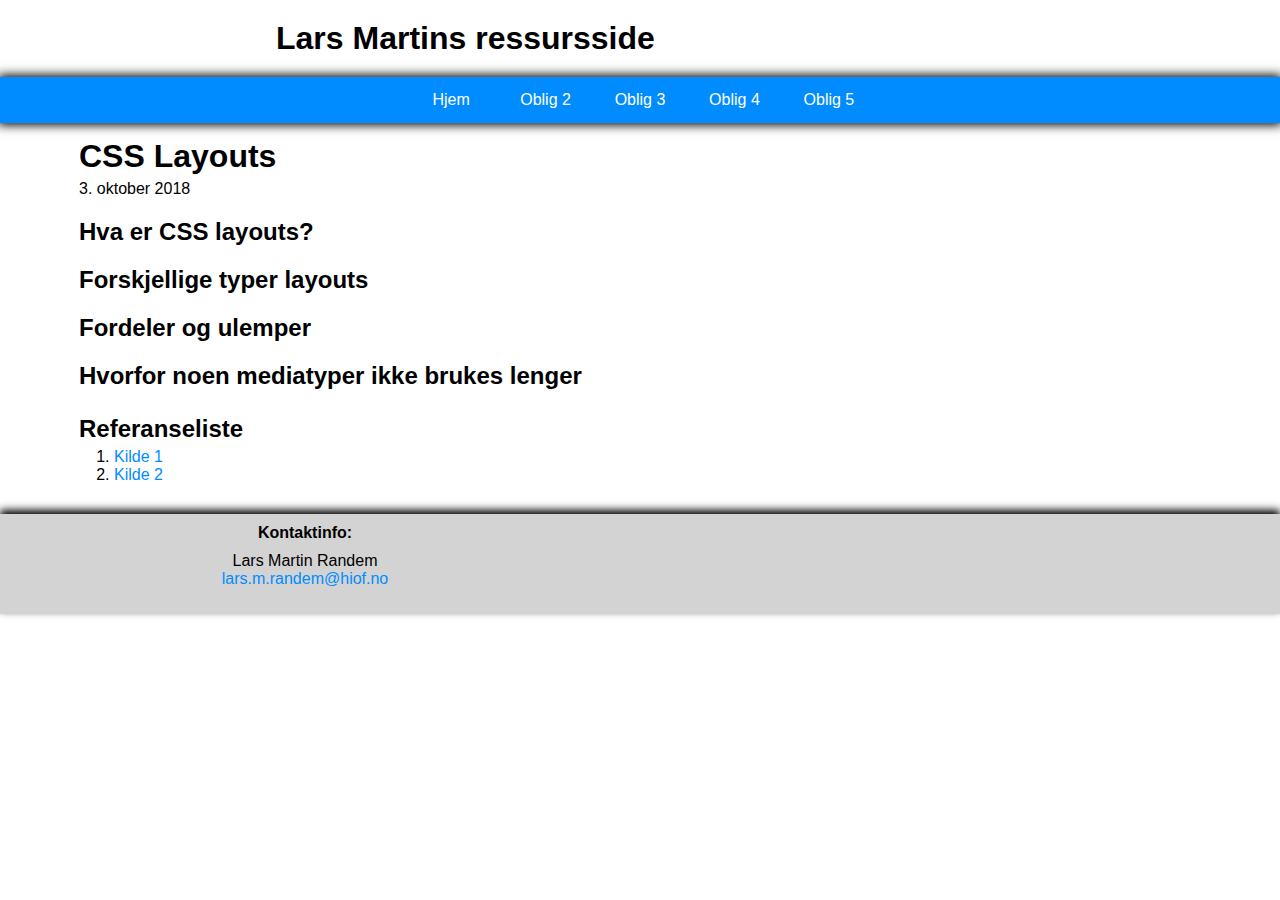
==== artikler/css-layouts.html @ 5ea8a6ac "Initial commit" ====
<!DOCTYPE html>
<html lang="nb">
    <head>
        <meta charset="utf-8">
        <title>Mal - Artikkel</title>
        <link rel="stylesheet" href="../stiler/stilark.css">
        <link rel="stylesheet" media="print" href="../stiler/print.css">
    </head>
    <body>
        <div class="container artikkel">
            <header>
                <h1>Lars Martins ressursside</h1>
            </header>
            <nav>
                <a class="hjem-knapp" href="../index.html">Hjem</a>
                <div class="dropdown">
                    <p>Oblig 2</p>
                    <div class="dropdown-knapper">
                        <a href="mal-artikkel.html">Mal for artikkel</a>
                        <a href="Wireframe.html">Wireframe</a>
                        <a href="git-github.html">Git / Github</a>
                        <a href="media-typer.html">Media Typer</a>
                        <a href="css-layouts.html">CSS Layouts</a>
                    </div>
                </div>
                <div class="dropdown">
                    <p>Oblig 3</p>
                    <div class="dropdown-knapper">
                        <a href="#">Responsivt design</a>
                        <a href="#">Universell utforming</a>
                        <a href="#">WAMP</a>
                    </div>
                </div>
                <div class="dropdown">
                    <p>Oblig 4</p>
                    <div class="dropdown-knapper">
                        <a href="#">WordPress</a>
                        <a href="#">CMS</a>
                    </div>
                </div>
                <div class="dropdown">
                    <p>Oblig 5</p>
                    <div class="dropdown-knapper">
                        <a href="#">SEO</a>
                        <a href="#">Sosiale medier</a>
                        <a href="#">Microdata</a>
                        <a href="#">SVG</a>
                        <a href="#">MathML</a>
                    </div>
                </div>
            </nav>
            <main>
                <article>
                    <section class="artikkel-innhold">
                        <div class="artikkel-tekst-innhold">
                            <h1>CSS Layouts</h1>
                            <p><time datetime="2018-10-03">3. oktober 2018</time></p>
                            <h2>Hva er CSS layouts?</h2>
                            <p>
                            
                            </p>
                            <h2>Forskjellige typer layouts</h2>
                            <p>
                            
                            </p>
                            <h2>Fordeler og ulemper</h2>
                            <p>

                            </p>
                            <h2>Hvorfor noen mediatyper ikke brukes lenger</h2>
                            <p>
                                
                            </p>
                        </div>
                        <figure class="artikkel-bilde">
                            <img src="" alt="">
                            <figcaption><a class="link" href=""></a></figcaption>
                        </figure>
                    </section>
                    <section class="artikkel-kilder">
                        <h2>Referanseliste</h2>
                        <ol>
                            <li><a class="link" href="">Kilde 1</a></li>
                            <li><a class="link" href="">Kilde 2</a></li>
                        </ol>
                    </section>
                </article>
            </main>
            <footer>
                <section>
                    <h4>Kontaktinfo:</h4>
                    <p>Lars Martin Randem</p>
                    <p><a class="link" href="mailto:lars.m.randem@hiof.no">lars.m.randem@hiof.no</a></p>
                </section>    
            </footer>
        </div>
    </body>
</html>
---- stiler/stilark.css ----
@media screen {
    * {
        margin: 0;
        font-family: Arial;
    }
    .container {
        display: grid;
        grid-template-rows: 1fr minmax(46px, auto) auto minmax(100px, auto);
    }
    .forside {
        grid-template-columns: 1fr 1fr 1fr;
        grid-template-areas:
            "header header header"
            "meny meny meny"
            "main main aside"
            "footer footer footer";
    }
    header {
        grid-area: header;
        display: grid;
        grid-template-columns: 20% 1fr 20%;
    }
    header h1 {
        grid-column: 2;
    }
    .forside header {
        background-image: url(../bilder/markus-spiske-221494-unsplash.jpg);
        background-size: 100%;
        background-repeat: no-repeat;
    }
    .forside header h1 {
        max-width: 70%;
        align-self: center;
        margin: 15% 0 15% 0;
        font-size: 5vw;
        color: white;
        text-shadow: 3px 3px 15px black;
    }
    .forside header h1 .heading-last-word {
        font-size: 10vw;
        color: rgb(0, 140, 255);
    }
    nav {
        grid-area: meny;
        position: sticky;
        top: 0;
        background-color: rgb(0, 140, 255);
        box-shadow: 0px 0px 10px 2px black;
        text-align: center;
    } 
    nav a {
        color: white;
        background-color: rgb(0, 140, 255);
        text-decoration: none;
        line-height: 40px;
    }
    nav .hjem-knapp {
        display: inline-block;
        width: 90px;
        margin-top: 3px;
    }
    nav a:hover, .forside main article a:hover, .forside aside .soketreff-knapp a:hover {
        color: rgb(0, 140, 255);
        background-color: white;
    }
    nav .dropdown {
        color: white;
        display: inline-block;
        position: relative;
        width: 90px;
        line-height: 40px;
    }
    nav .dropdown .dropdown-knapper {
        display: none;
        position: absolute;
        min-width: 170px;
        box-shadow: 2px 2px 4px black;
        z-index: 1;
    }
    nav .dropdown .dropdown-knapper a {
        display: block;
        color: black;
        background-color: rgb(230, 224, 224);
    }
    nav .dropdown:hover .dropdown-knapper {
        display: block;
    }
    nav .dropdown:hover {
        color: rgb(0, 140, 255);
        background-color: white;
    }
    nav .dropdown .dropdown-knapper a:hover {
        color: white;
        background-color: rgb(0, 140, 255);
    }
    main {
        grid-area: main;
        margin: 10px;
    }
    .forside main {
        display: flex;
        flex-flow: row wrap;
        justify-content: space-around;
    }
    .forside main article {
        width: 32%;
        min-width: 200px;
        min-height: 300px;
        margin: 5px;
        background-color: rgb(230, 224, 224);
        display: flex;
        flex-flow: column wrap;
        justify-content: space-between;
        align-items: center;
    }
    .forside main article img {
        width: 95%;
        height: auto;
    }
    .forside main article p {
        text-align: left;
        margin: 5px;
    }
    .forside main article a, .forside aside .soketreff-knapp a {
        width: 90px;
        line-height: 40px;
        border-radius: 10px;
        background-color: rgb(0, 140, 255);
        text-align: center;
        color: white;
        text-decoration: none;
        border: 2px solid rgb(0, 140, 255);
        margin: 10px;
    }
    .forside aside {
        grid-area: aside;
        max-height: 600px;
        margin: 5px;
        border: 10px double rgb(3, 37, 160);
        display: grid;
        grid-template-rows: 1fr 1fr 100px;
        text-align: center;
    }
    .forside aside h3 {
        margin: 5px;
    }
    .forside aside .info-vid {
        margin: 5px;
    }
    .forside aside .linker {
        margin: 5px;
    }
    .forside aside .linker ul {
        text-align: left;
    }
    .link {
        color: rgb(0, 140, 255);
        text-decoration: none;
    }
    .link:hover {
        color: white;
        background-color: rgb(0, 140, 255);
        border-radius: 3px;
    }
    .forside aside .soketreff-knapp a {
        display: inline-block;
    }
    footer {
        grid-area: footer;
        background-color: lightgray;
        box-shadow: 0 -4px 8px black;
        display: grid;
        grid-template-columns: 1fr 1fr;
        text-align: center;
        grid-gap: 60px;
    }
    footer h4 {
        margin: 10px;
    }
    footer ul {
        text-align: left;
        margin: 0 0 10px 0;
    }

    /* Mal for artikkel */
    .artikkel {
        grid-template-columns: 5% 1fr 5%;
        grid-template-areas:
            "header header header"
            "meny meny meny"
            "empty1 main empty2"
            "footer footer footer";
    }
    .artikkel header h1 {
        margin: 20px;
    }
    .artikkel main article h1 {
        font-size: 2em;
    }
    .artikkel main h1, .artikkel main h2, .artikkel main p {
        margin: 5px;
    }
    .artikkel main article p {
        margin-bottom: 20px;
        text-align: justify;
    }
    .artikkel main article .artikkel-innhold {
        display: flex;
        flex-flow: row wrap;
    }
    .artikkel-tekst-innhold {
        width: 50%;
    }
    .artikkel main article .artikkel-innhold .artikkel-bilde {
        width: 40%;
        margin-left: auto;
        margin: 10px;
    }
    .artikkel main article .artikkel-innhold .artikkel-bilde img {
        width: 100%;
    }
    .artikkel main article .artikkel-innhold .wireframe-bilde {
        width: 90%;
        margin: 10px auto;
    }
    .artikkel main .artikkel-kilder ol {
        margin-bottom: 20px;
    }
    .wireframe-bilde img {
        width: 100%;
    }
}
---- stiler/print.css ----
@media print {
    * {
        margin: 0;
        font-family: "Times New Roman";
        color: black;
    }
    body {
        line-height: 1.5;
    }
    nav {
        display: none;
    }
    img {
        max-width: 100%;
    }
    .artikkel-kilder {
        margin: 20px auto 20px auto;
        text-align: center;
        width: 280px;
    }
    h1 {
        font-size: 16pt;
    }
    header h1 {
        font-size: 20pt;
    }
    h2 {
        font-size: 14pt;
    }
    h4 {
        font-size: 12pt;
    }
    h2, h4 {
        margin-top: 20px;
    }
    p {
        font-size: 12pt;
    }
    a {
        text-decoration: none;
    }
    a[href^="https://"]:after {
        content: " (" attr(href) ")";
    }
}
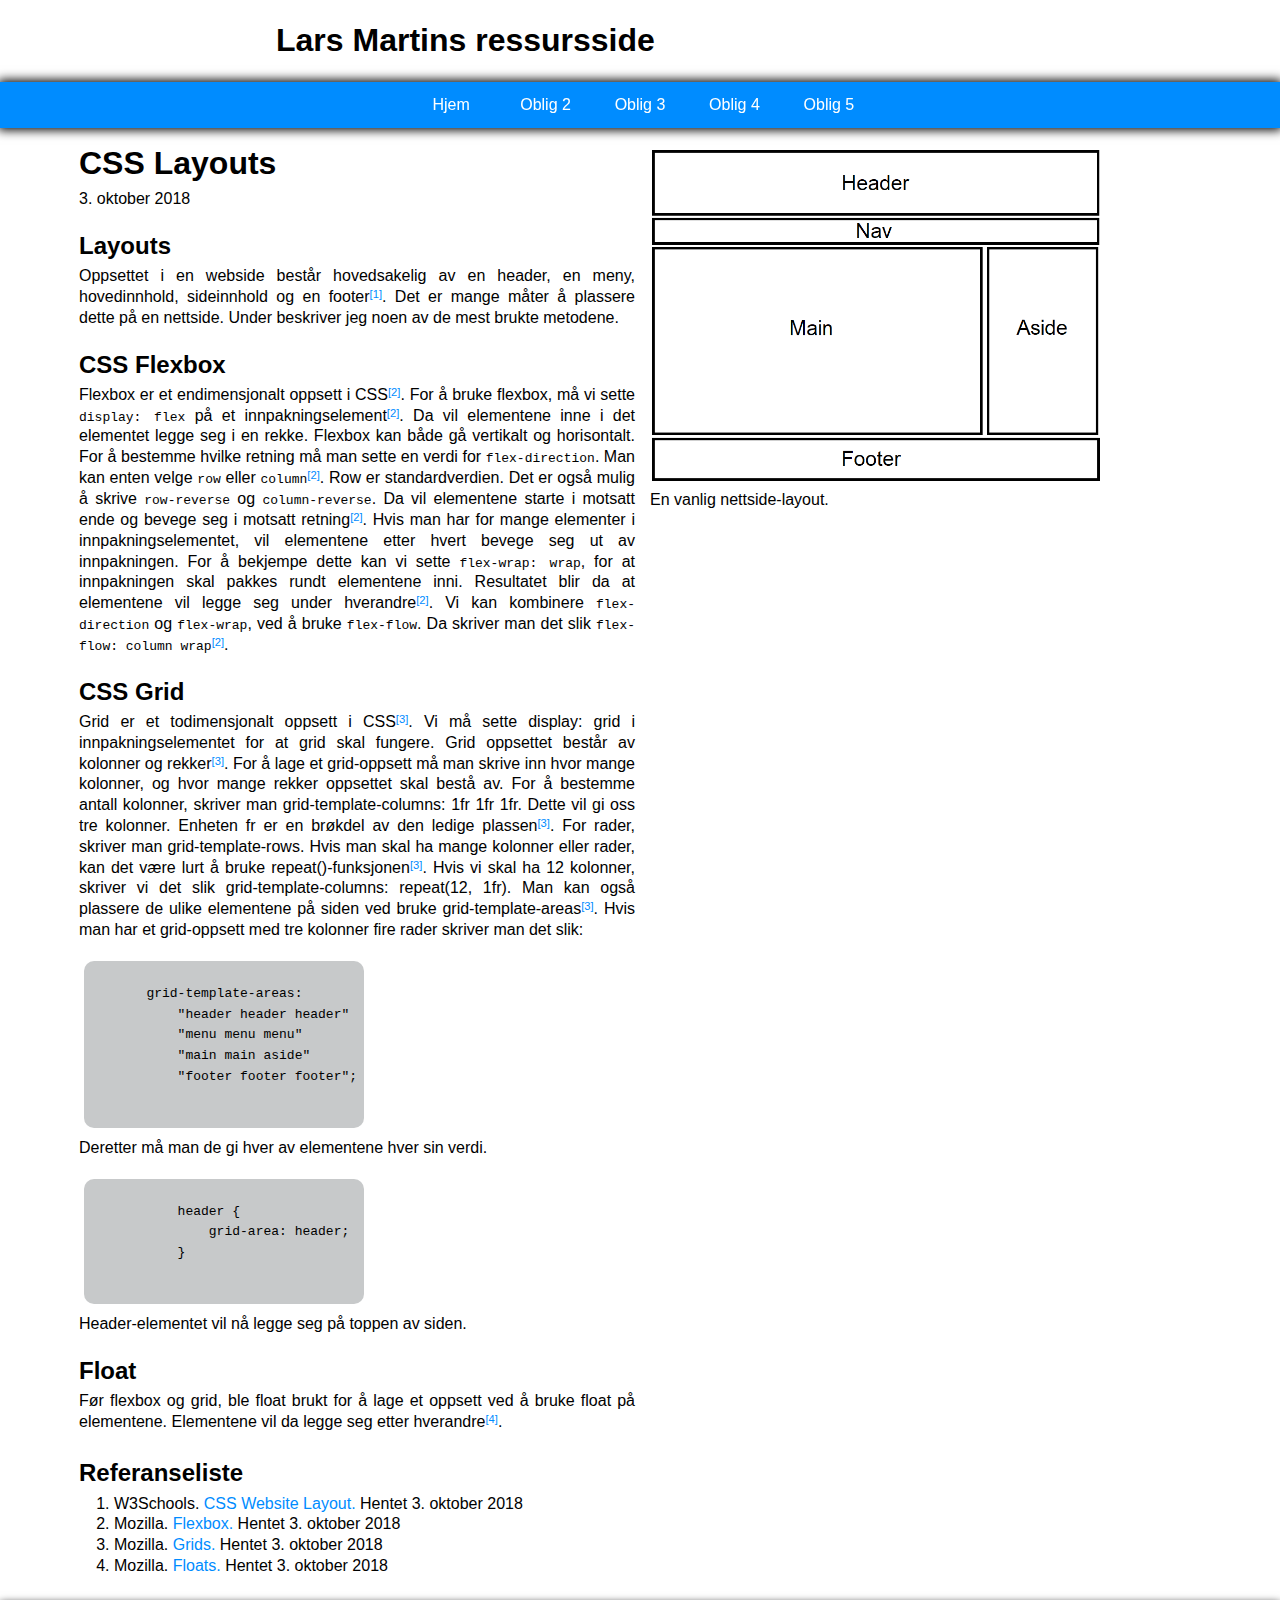
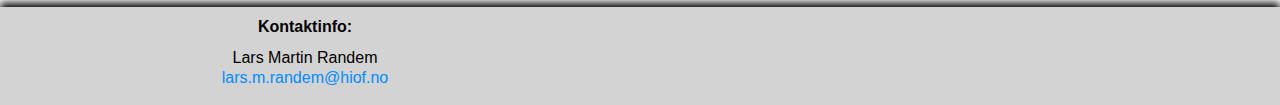
==== commit c61ab272: "Gjort oblig2" ====
--- a/artikler/css-layouts.html
+++ b/artikler/css-layouts.html
@@ -2,7 +2,7 @@
 <html lang="nb">
     <head>
         <meta charset="utf-8">
-        <title>Mal - Artikkel</title>
+        <title>CSS Layouts</title>
         <link rel="stylesheet" href="../stiler/stilark.css">
         <link rel="stylesheet" media="print" href="../stiler/print.css">
     </head>
@@ -16,8 +16,8 @@
                 <div class="dropdown">
                     <p>Oblig 2</p>
                     <div class="dropdown-knapper">
+                        <a href="Wireframe.html">Wireframe</a>
                         <a href="mal-artikkel.html">Mal for artikkel</a>
-                        <a href="Wireframe.html">Wireframe</a>
                         <a href="git-github.html">Git / Github</a>
                         <a href="media-typer.html">Media Typer</a>
                         <a href="css-layouts.html">CSS Layouts</a>
@@ -55,33 +55,97 @@
                         <div class="artikkel-tekst-innhold">
                             <h1>CSS Layouts</h1>
                             <p><time datetime="2018-10-03">3. oktober 2018</time></p>
-                            <h2>Hva er CSS layouts?</h2>
+                            <h2>Layouts</h2>
                             <p>
-                            
+                                Oppsettet i en webside består hovedsakelig av en header,
+                                en meny, hovedinnhold, sideinnhold og en
+                                footer<a href="#kilde1" class="artikkel-sitering">[1]</a>.
+                                Det er mange måter å plassere dette på en nettside.
+                                Under beskriver jeg noen av de mest brukte metodene.
                             </p>
-                            <h2>Forskjellige typer layouts</h2>
+                            <h2>CSS Flexbox</h2>
                             <p>
-                            
+                                Flexbox er et endimensjonalt oppsett i CSS<a href="#kilde2" class="artikkel-sitering">[2]</a>.
+                                For å bruke flexbox, må vi sette <code>display: flex</code>
+                                på et innpakningselement<a href="#kilde2" class="artikkel-sitering">[2]</a>. Da vil elementene
+                                inne i det elementet legge seg i en rekke.
+                                Flexbox kan både gå vertikalt og horisontalt.
+                                For å bestemme hvilke retning må man sette en
+                                verdi for <code>flex-direction</code>. Man kan enten velge
+                                <code>row</code> eller <code>column</code><a href="#kilde2" class="artikkel-sitering">[2]</a>. Row er standardverdien.
+                                Det er også mulig å skrive <code>row-reverse</code> og <code>column-reverse</code>.
+                                Da vil elementene starte i motsatt ende og bevege
+                                seg i motsatt retning<a href="#kilde2" class="artikkel-sitering">[2]</a>. Hvis man har for
+                                mange elementer i innpakningselementet, vil elementene
+                                etter hvert bevege seg ut av innpakningen.
+                                For å bekjempe dette kan vi sette <code>flex-wrap: wrap</code>,
+                                for at innpakningen skal pakkes rundt elementene inni.
+                                Resultatet blir da at elementene vil legge seg under
+                                hverandre<a href="#kilde2" class="artikkel-sitering">[2]</a>. Vi kan kombinere <code>flex-direction</code> og <code>flex-wrap</code>,
+                                ved å bruke <code>flex-flow</code>. Da skriver man det slik
+                                <code>flex-flow: column wrap</code><a href="#kilde2" class="artikkel-sitering">[2]</a>.
                             </p>
-                            <h2>Fordeler og ulemper</h2>
+                            <h2>CSS Grid</h2>
                             <p>
-
+                                Grid er et todimensjonalt oppsett i CSS<a href="#kilde3" class="artikkel-sitering">[3]</a>. Vi må
+                                sette display: grid i innpakningselementet for at grid
+                                skal fungere. Grid oppsettet består av kolonner og
+                                rekker<a href="#kilde3" class="artikkel-sitering">[3]</a>. For å lage et grid-oppsett må man skrive inn
+                                hvor mange kolonner, og hvor mange rekker oppsettet skal
+                                bestå av. For å bestemme antall kolonner, skriver man
+                                grid-template-columns: 1fr 1fr 1fr. Dette vil gi oss tre
+                                kolonner. Enheten fr er en brøkdel av den ledige
+                                plassen<a href="#kilde3" class="artikkel-sitering">[3]</a>. For rader, skriver man grid-template-rows.
+                                Hvis man skal ha mange kolonner eller rader, kan det
+                                være lurt å bruke repeat()-funksjonen<a href="#kilde3" class="artikkel-sitering">[3]</a>. Hvis vi
+                                skal ha 12 kolonner, skriver vi det slik
+                                grid-template-columns: repeat(12, 1fr). Man kan
+                                også plassere de ulike elementene på siden ved
+                                bruke grid-template-areas<a href="#kilde3" class="artikkel-sitering">[3]</a>. Hvis man har et
+                                grid-oppsett med tre kolonner fire rader skriver
+                                man det slik:
                             </p>
-                            <h2>Hvorfor noen mediatyper ikke brukes lenger</h2>
+                            <pre>
+                                <code>
+        grid-template-areas:
+            "header header header"
+            "menu menu menu"
+            "main main aside"
+            "footer footer footer";
+                                </code>
+                            </pre>
                             <p>
-                                
+                                Deretter må man de gi hver av elementene hver sin verdi.
+                            </p>
+                            <pre>
+                                <code>
+            header {
+                grid-area: header;
+            }
+                                </code>
+                            </pre>
+                            <p>
+                                Header-elementet vil nå legge seg på toppen av siden.
+                            </p>
+                            <h2>Float</h2>
+                            <p>
+                                Før flexbox og grid, ble float brukt for å lage et oppsett
+                                ved å bruke float på elementene. Elementene vil da legge
+                                seg etter hverandre<a href="#kilde4" class="artikkel-sitering">[4]</a>.
                             </p>
                         </div>
                         <figure class="artikkel-bilde">
-                            <img src="" alt="">
-                            <figcaption><a class="link" href=""></a></figcaption>
+                            <img src="../bilder/layout.png" alt="En vanlig nettside-layout.">
+                            <figcaption>En vanlig nettside-layout.</figcaption>
                         </figure>
                     </section>
                     <section class="artikkel-kilder">
                         <h2>Referanseliste</h2>
                         <ol>
-                            <li><a class="link" href="">Kilde 1</a></li>
-                            <li><a class="link" href="">Kilde 2</a></li>
+                            <li id="kilde1">W3Schools. <a class="link" href="https://www.w3schools.com/Css/css_website_layout.asp">CSS Website Layout.</a> Hentet <time datetime="2018-10-03">3. oktober 2018</time></li>
+                            <li id="kilde2">Mozilla. <a class="link" href="https://developer.mozilla.org/en-US/docs/Learn/CSS/CSS_layout/Flexbox">Flexbox.</a> Hentet <time datetime="2018-10-03">3. oktober 2018</time></li>
+                            <li id="kilde3">Mozilla. <a class="link" href="https://developer.mozilla.org/en-US/docs/Learn/CSS/CSS_layout/Grids">Grids.</a> Hentet <time datetime="2018-10-03">3. oktober 2018</time></li>
+                            <li id="kilde4">Mozilla. <a class="link" href="https://developer.mozilla.org/en-US/docs/Learn/CSS/CSS_layout/Floats">Floats.</a> Hentet <time datetime="2018-10-03">3. oktober 2018</time></li>
                         </ol>
                     </section>
                 </article>
--- a/stiler/stilark.css
+++ b/stiler/stilark.css
@@ -1,8 +1,11 @@
+/* Denne CSS-en gjelder for skjermer */
 @media screen {
     * {
         margin: 0;
         font-family: Arial;
-    }
+        line-height: 1.3;
+    }
+    /* CSS for forsidden til websiden */
     .container {
         display: grid;
         grid-template-rows: 1fr minmax(46px, auto) auto minmax(100px, auto);
@@ -66,8 +69,9 @@
     nav .dropdown {
         color: white;
         display: inline-block;
-        position: relative;
         width: 90px;
+    }
+    nav .dropdown p {
         line-height: 40px;
     }
     nav .dropdown .dropdown-knapper {
@@ -152,15 +156,6 @@
     }
     .forside aside .linker ul {
         text-align: left;
-    }
-    .link {
-        color: rgb(0, 140, 255);
-        text-decoration: none;
-    }
-    .link:hover {
-        color: white;
-        background-color: rgb(0, 140, 255);
-        border-radius: 3px;
     }
     .forside aside .soketreff-knapp a {
         display: inline-block;
@@ -219,7 +214,7 @@
     .artikkel main article .artikkel-innhold .artikkel-bilde img {
         width: 100%;
     }
-    .artikkel main article .artikkel-innhold .wireframe-bilde {
+    .artikkel main article section .wireframe-bilde {
         width: 90%;
         margin: 10px auto;
     }
@@ -229,4 +224,30 @@
     .wireframe-bilde img {
         width: 100%;
     }
+    .link, .artikkel-sitering {
+        color: rgb(0, 140, 255);
+        text-decoration: none;
+    }
+    .artikkel-sitering {
+        font-size: 0.7em;
+        vertical-align: top;
+    }
+    .link:hover, .artikkel-sitering:hover {
+        color: white;
+        background-color: rgb(0, 140, 255);
+        border-radius: 3px;
+    }
+    .artikkel-kilde:target {
+        border: 1px solid rgb(3, 37, 160);
+        border-radius: 5px;
+    }
+    pre {
+        background-color: rgb(199, 201, 202);
+        border-radius: 10px;
+        margin: 10px;
+        max-width: 280px;
+    }
+    code {
+        font-family: monospace;
+    }
 }--- a/stiler/print.css
+++ b/stiler/print.css
@@ -1,3 +1,4 @@
+/* CSS for utskrifter */
 @media print {
     * {
         margin: 0;
@@ -13,7 +14,7 @@
     img {
         max-width: 100%;
     }
-    .artikkel-kilder {
+    figure {
         margin: 20px auto 20px auto;
         text-align: center;
         width: 280px;
